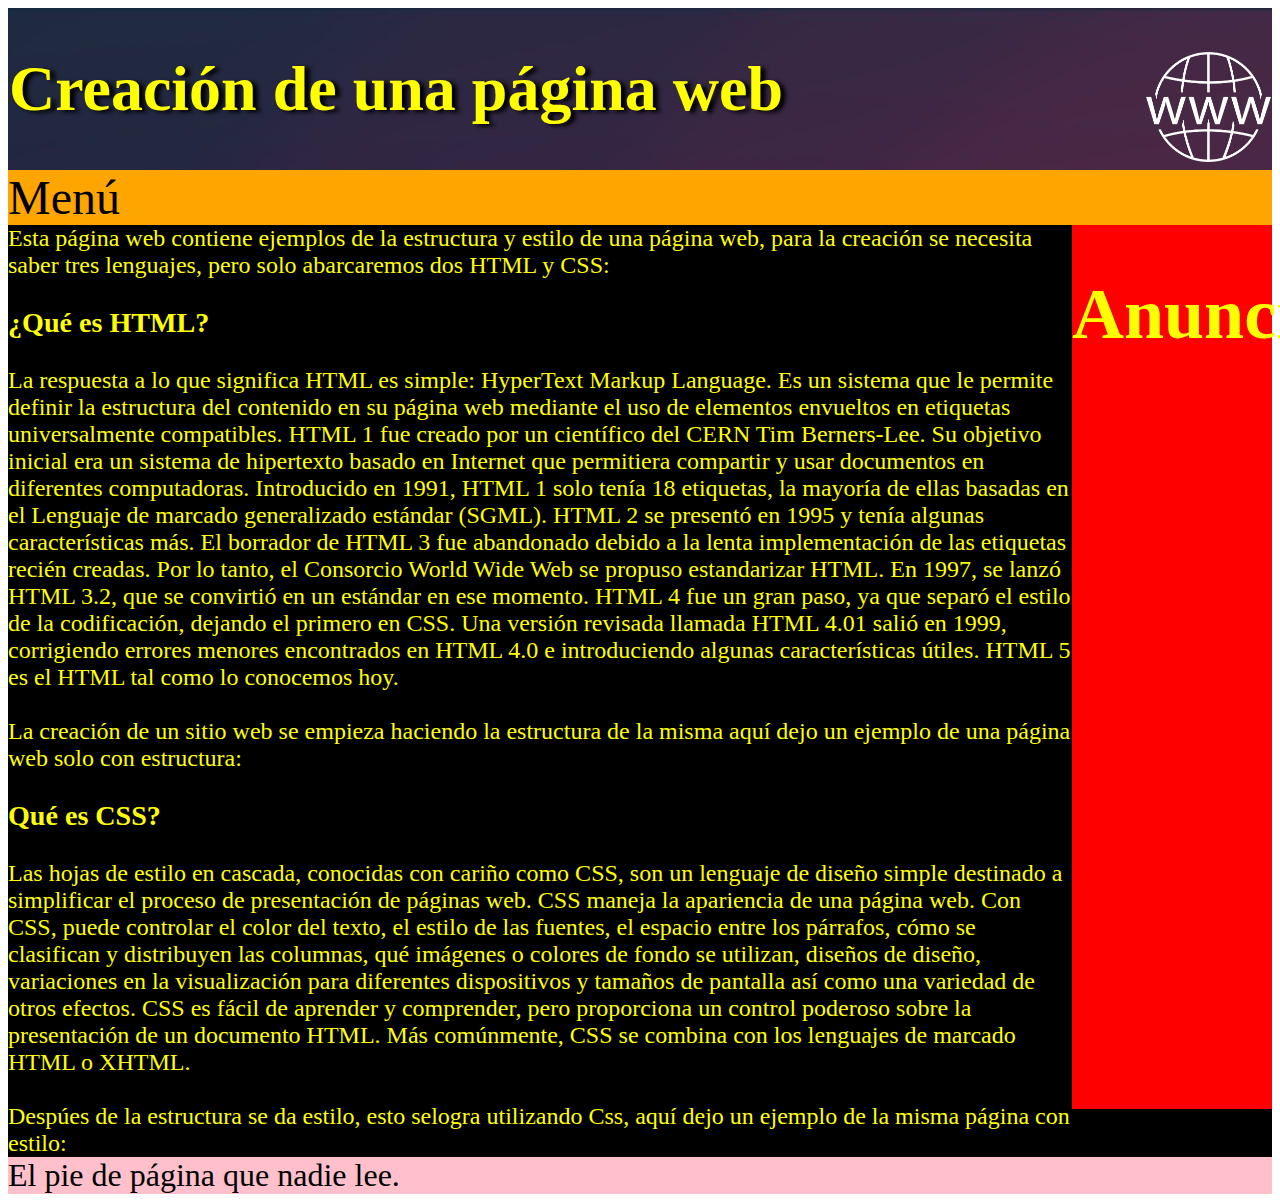
==== index.html @ b459475b "Add files via upload" ====
<!DOCTYPE>
<html>
<head>
<link rel="stylesheet" href="estilo.css"/>
<title>Creación de una página web</title>
<meta charset="UTF-8">
</head>
<body>
<header>
<h1 class="for"><img class="fio"
src="logoweb.png" width="125px"/>
Creación de una página web</h1>
</header>
<nav>
Menú
</nav>
<section>
<aside class="fore">
<h1 align="center">
Anuncios
</h1>
</aside>
<article>
Esta página web contiene ejemplos de la estructura y
estilo de una página web, para la creación se necesita saber tres 
lenguajes, pero solo abarcaremos dos HTML y CSS:
</article>
<article>	
<h3>¿Qué es HTML?</h3> 
La respuesta a lo que significa HTML es simple: HyperText Markup Language. Es un sistema que le permite definir la estructura del contenido en su página web mediante el uso de elementos envueltos en etiquetas universalmente compatibles.
HTML 1 fue creado por un científico del CERN Tim Berners-Lee. Su objetivo inicial era un sistema de hipertexto basado en Internet que permitiera compartir y usar documentos en diferentes computadoras. Introducido en 1991, HTML 1 solo tenía 18 etiquetas, la mayoría de ellas basadas en el Lenguaje de marcado generalizado estándar (SGML). HTML 2 se presentó en 1995 y tenía algunas características más.
El borrador de HTML 3 fue abandonado debido a la lenta implementación de las etiquetas recién creadas. Por lo tanto, el Consorcio World Wide Web se propuso estandarizar HTML. En 1997, se lanzó HTML 3.2, que se convirtió en un estándar en ese momento.
HTML 4 fue un gran paso, ya que separó el estilo de la codificación, dejando el primero en CSS. Una versión revisada llamada HTML 4.01 salió en 1999, corrigiendo errores menores encontrados en HTML 4.0 e introduciendo algunas características útiles.
HTML 5 es el HTML tal como lo conocemos hoy.
</article>
<br />
<article>
La creación de un sitio web se empieza haciendo la
estructura de la misma aquí dejo un ejemplo de una 
página web solo con estructura:
</article>
<article>
<h3>Qué es CSS?</h3>
 Las hojas de estilo en cascada, conocidas con cariño como CSS, son un lenguaje de diseño simple destinado a simplificar el proceso de presentación de páginas web.
CSS maneja la apariencia de una página web. Con CSS, puede controlar el color del texto, el estilo de las fuentes, el espacio entre los párrafos, cómo se clasifican y distribuyen las columnas, qué imágenes o colores de fondo se utilizan, diseños de diseño, variaciones en la visualización para diferentes dispositivos y tamaños de pantalla así como una variedad de otros efectos.
CSS es fácil de aprender y comprender, pero proporciona un control poderoso sobre la presentación de un documento HTML. Más comúnmente, CSS se combina con los lenguajes de marcado HTML o XHTML.
</article>
<br />
<article>
Despúes de la estructura se da estilo, esto selogra utilizando Css, 
aquí dejo un ejemplo de la misma página con estilo:</article>
</section>
<footer>
El pie de página que nadie lee.
</footer>
</body>
</html>
---- estilo.css ----
header{
	background-image:url("fog.jpg");
	padding:1px
}
.for{
	font-size:4em;
	text-shadow:5px 2px 4px black;
	color:yellow;
	font-family:forte;
}
.fio{
	float:right;
	filter:invert(100%);
	
}
nav{
	background-color:orange;
	font-size:3em;
	font-family:Aharoni
}
section{
	background-color:black;
	color:yellow;
	font-size:1.5em;
}
.fore{
	width:200px;
	height:100%;
	background-color:red;
	float:right;
	font-size:1.5em
	
}
footer{
	font-size: 2em;
	background-color:pink;
}
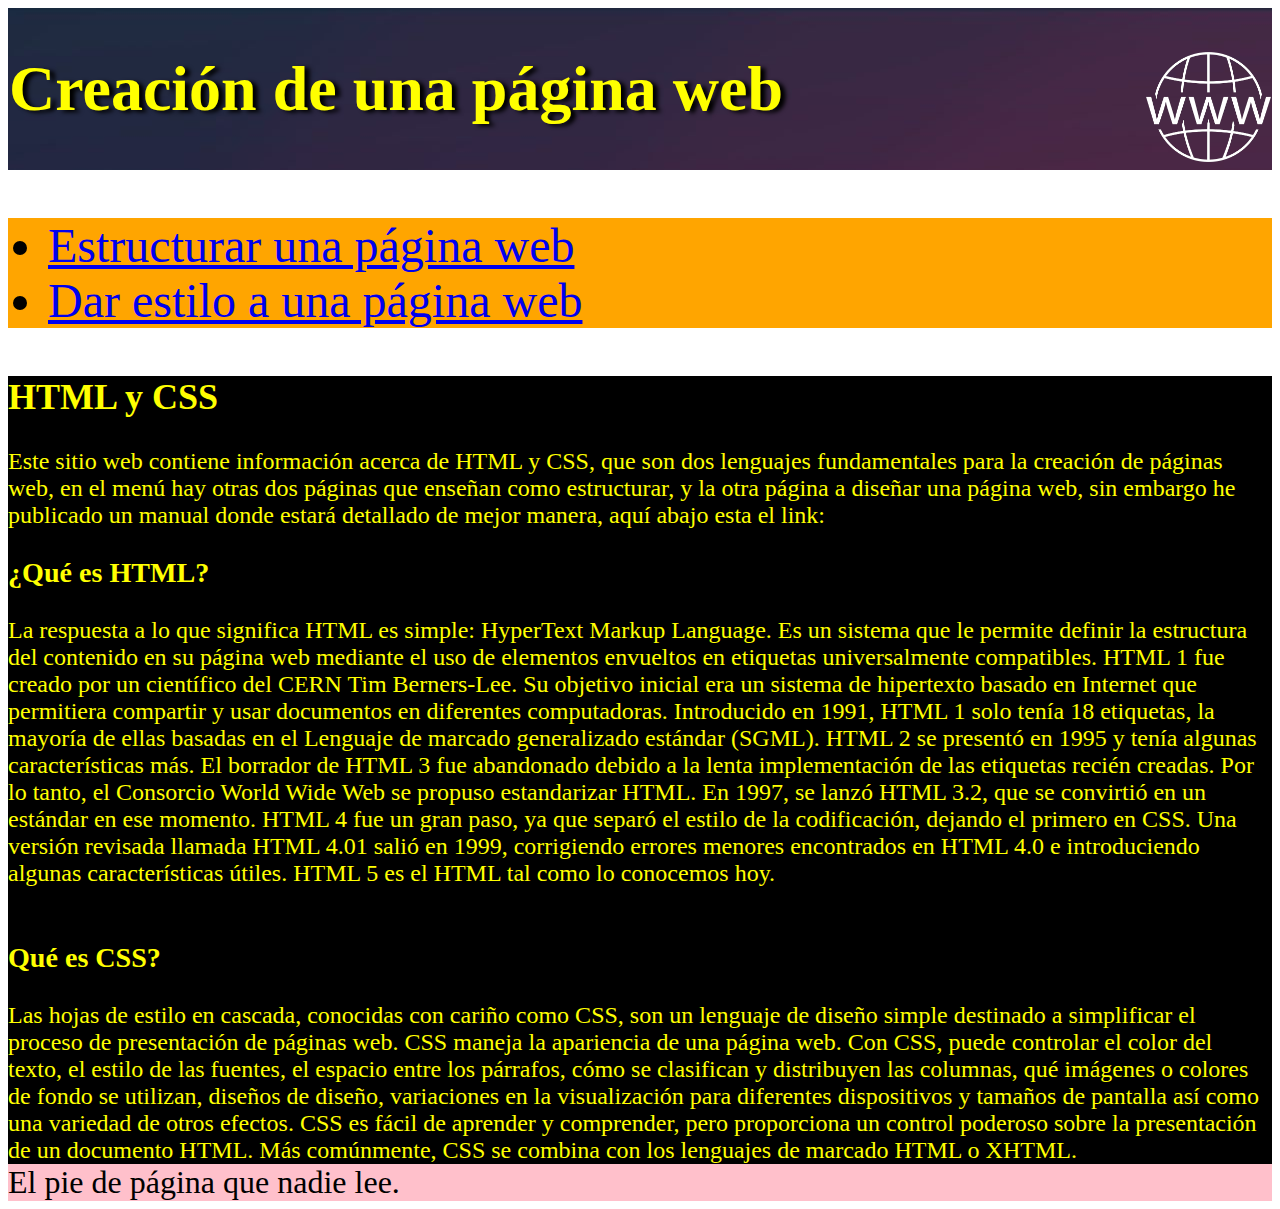
==== commit 150ae75a: "Add files via upload" ====
--- a/index.html
+++ b/index.html
@@ -12,18 +12,17 @@
 Creación de una página web</h1>
 </header>
 <nav>
-Menú
+<ul>
+<li><a class="no"href="pagina2.html">Estructurar una página web</a></li>
+<li><a class="no" href="pagina3.html">Dar estilo a una página web</a></li>
+</ul>
 </nav>
 <section>
-<aside class="fore">
-<h1 align="center">
-Anuncios
-</h1>
-</aside>
 <article>
-Esta página web contiene ejemplos de la estructura y
-estilo de una página web, para la creación se necesita saber tres 
-lenguajes, pero solo abarcaremos dos HTML y CSS:
+<h2>HTML y CSS</h2>
+Este sitio web contiene información acerca de HTML y CSS, que son dos lenguajes fundamentales para la creación de páginas web,
+en el menú hay otras dos páginas que enseñan como estructurar, y la otra página a diseñar una página web,
+sin embargo he publicado un manual donde estará detallado de mejor manera, aquí abajo esta el link:
 </article>
 <article>	
 <h3>¿Qué es HTML?</h3> 
@@ -35,20 +34,11 @@
 </article>
 <br />
 <article>
-La creación de un sitio web se empieza haciendo la
-estructura de la misma aquí dejo un ejemplo de una 
-página web solo con estructura:
-</article>
-<article>
 <h3>Qué es CSS?</h3>
  Las hojas de estilo en cascada, conocidas con cariño como CSS, son un lenguaje de diseño simple destinado a simplificar el proceso de presentación de páginas web.
 CSS maneja la apariencia de una página web. Con CSS, puede controlar el color del texto, el estilo de las fuentes, el espacio entre los párrafos, cómo se clasifican y distribuyen las columnas, qué imágenes o colores de fondo se utilizan, diseños de diseño, variaciones en la visualización para diferentes dispositivos y tamaños de pantalla así como una variedad de otros efectos.
 CSS es fácil de aprender y comprender, pero proporciona un control poderoso sobre la presentación de un documento HTML. Más comúnmente, CSS se combina con los lenguajes de marcado HTML o XHTML.
 </article>
-<br />
-<article>
-Despúes de la estructura se da estilo, esto selogra utilizando Css, 
-aquí dejo un ejemplo de la misma página con estilo:</article>
 </section>
 <footer>
 El pie de página que nadie lee.
